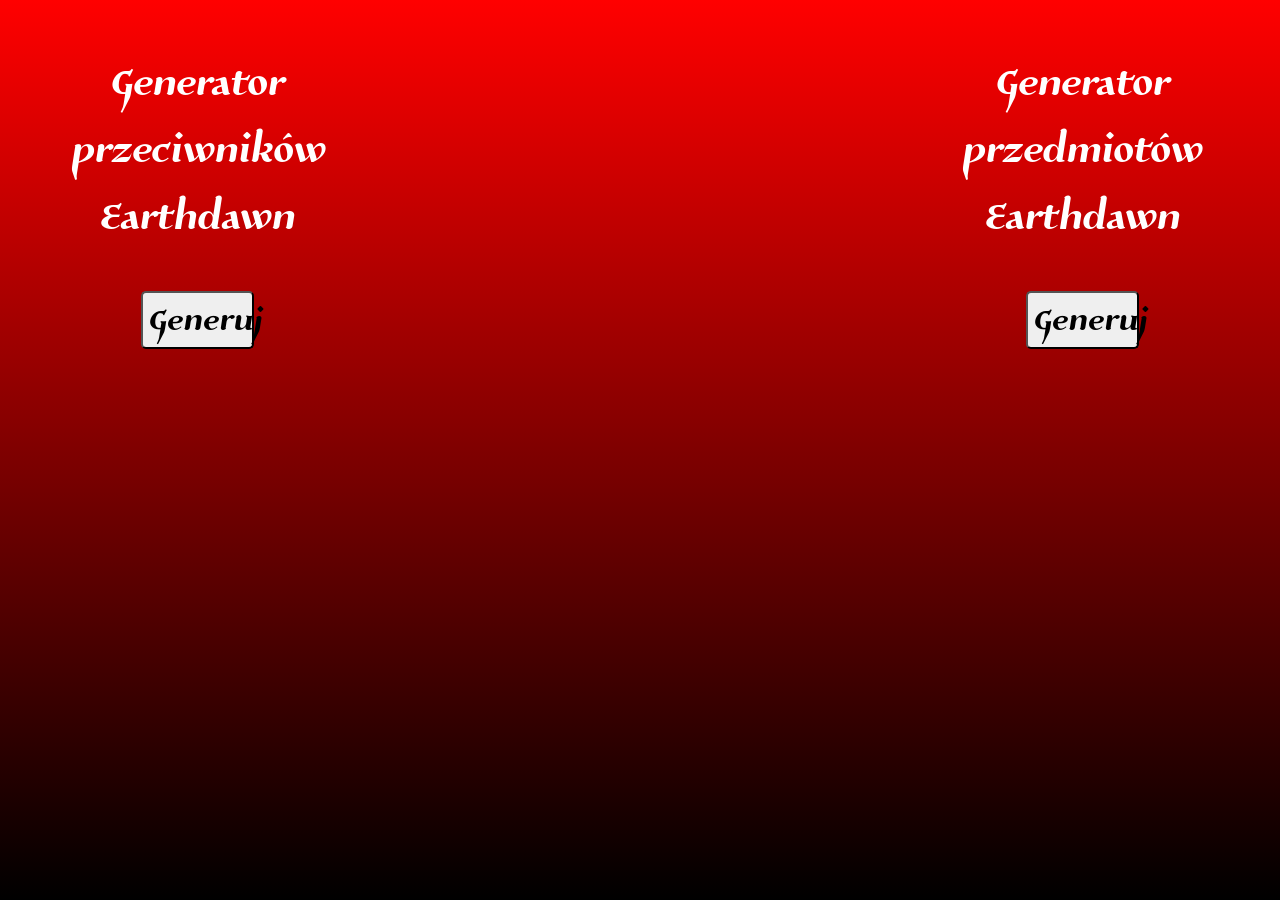
==== index.html @ 7abf9995 "Add files via upload" ====
<html>
    <head>
    <title>Generator</title>
    <meta charset="utf-8">
    <link href="styl.css" rel="stylesheet">
    <link rel="icon" href="logo.png">
    </head>
        <body>
            <div id="enemyGenerator">
              <h1>Generator przeciwników Earthdawn</h1>
              <button type="button" onclick="generate();">Generuj</button>
              <p id="output"></p>
            <script type="text/javascript">

              var nazwaPool1 = Array(
              "Straszliwy",
              "Przerażający",
              "Wielki",
              "Trujący",
              "Agresywny",
              "Pełzający",
              "Skalny",
              "Lodowy",
              "Ognisty",
              "Latający",
              "Nieumarły",
              "Człapiący",
              "Waleczny",
              "Pancerny",
              "Tajemniczy",
              "Doskonały",
              "Silny",
              "Szybki",
              "Niepokonany",
              "Gnijący",
              "Beznogi",
              "Uzbrojony",
              "Nieustraszony",
              "Topniejący",
              "Ropiejący",
              "Kopiący",
              "Kolczasty",
              "Magiczny",
              "Splugawiony",
              "Świecący",
              "Szarżujący",
              "Wierzgający",
              "Ostronożny",
              "Tęgi",
              "Wielogłowy",
              "Dwugłowy",
              "Czteronożny",
              "Fluorescencyjny",
              "Morski",
              "Szkarłatny",
              "Zmiennokształtny",
              "Przeklęty",
              "Eteryczny",
              "Astralny",
              "Dziki",
              "Mglisty",
              "Międzywymiarowy",
              "Przerośnięty",
              "Zarośnięty bluszczem",
              "Toksyczny",
              "Krwawy",
              "Metaliczny",
              "Nienaturalny",
              "Zabójczy",
              "Wzmocniony",
              "Zaklęty",
              "Chitynowy",
              "Bagienny",
              "Podniebny",
              "Jaskiniowy",
              "Nocny",
              "Mroczny"
          );

          var nazwaPool2 = Array(
              "pająk",
              "stawonóg",
              "troll",
              "ork",
              "obsydianin",
              "wietrzniak",
              "elf",
              "człowiek",
              "t'skrang",
              "krasnolud",
              "skorupiak",
              "rekin",
              "krab",
              "szkielet",
              "kapitan",
              "wojownik",
              "strzelec",
              "pomiot",
              "rycerz",
              "złodziej",
              "łupieżca",
              "zębacz",
              "przedmiot",
              "glut",
              "ptak",
              "wilk",
              "żółw",
              "czarownik",
              "czarnoksiężnik",
              "smok",
              "strażnik",
              "obrońca",
              "wąż",
              "niedźwiedź",
              "pijawek",
              "bluszcz",
              "koń",
              "nosorożec",
              "żywiołak",
              "glizd",
              "wijec",
              "szympans",
              "golem",
              "drzewiec",
              "pnączak",
              "humanoid",
              "grzyb",
              "Węgorz",
              "bizon",
              "moloch",
              "aligator",
              "cień",
              "tytan",
              "goblin",
              "wampir",
              "wężo-człek",
              "robal",
              "duch",
              "olbrzym",
              "posąg",
              "ghul",
              "trupojad",
              "cyklop",
              "ogr",
              "pełzacz",
              "stonóg",
              "wędrowiec",
              "rozpruwacz",
              "mackogłów",
              "skalniak",
              "skorpion",
              "behemot",
              "lewiatan",
              "gryzak",
              "kruk",
              "szermierz"
          );

          var kosciPool = Array(
              "k12",
              "2k6",
              "k8+k6",
              "k10+k6",
              "k10+k8",
              "2k10",
              "k12+k10",
              "k20+k4",
              "k20+k6"
          );

              function numberGenerate(min, max) {
                return Math.random() * (max - min) + min;
              }

              function generate() {

                var rand1 = nazwaPool1[Math.floor(Math.random()*nazwaPool1.length)];
                var rand2 = nazwaPool2[Math.floor(Math.random()*nazwaPool2.length)];
                var rand3 = kosciPool[Math.floor(Math.random()*kosciPool.length)];
                var rand4 = kosciPool[Math.floor(Math.random()*kosciPool.length)];
                var rand5 = Math.round(numberGenerate(5, 12));
                var rand6 = Math.round(numberGenerate(5, 12));
                var rand7 = Math.round(numberGenerate(5, 12));
                var rand8 = Math.round(numberGenerate(0, 7));
                var rand9 = Math.round(numberGenerate(24, 62));
                var rand11 = Math.round(numberGenerate(0, 1));
                var rand12 = Math.round(numberGenerate(20, 160));
                var rand12andHalf = Math.ceil(rand12/2);
                var rand13 = kosciPool[Math.floor(Math.random()*kosciPool.length)];
                var rand14 = kosciPool[Math.floor(Math.random()*kosciPool.length)];


                var nazwa = rand1 + " " + rand2;
                var atak = rand3;
                var obrazenia = rand4;
                var obrFiz = rand5;
                var obrMag = rand6;
                var obrSpol = rand7;
                var pancerz = rand8;
                var pZycia = rand9;
                var pPrzyt = Math.ceil((rand9/2) + (rand9/3));
                var czary = rand11;
                var predkosc = (rand12) + "/" + (rand12andHalf);
                var tkanieWatkow = rand13;
                var rzucanieCzarow = rand14;

                if (czary == 0) {
                  czary = "Nie";
                } else if (czary == 1) {
                  czary = "Tak";
                }

                if (czary == "Tak") {
                  document.getElementById('output').innerHTML = nazwa + "<br> Atak: " + atak + "<br> Obrażenia: " + obrazenia + "<br> Obrona fizyczna: " + obrFiz + "<br> Obrona magiczna: " + obrMag + "<br> Obrona społeczna: " + obrSpol + "<br> Pancerz: " + pancerz + "<br> Próg życia: " + pZycia + "<br> Próg przytomności: " + pPrzyt + "<br> Czary: " + czary + "<br> Prędkość: " + predkosc + "<br> Tkanie wątków: " + tkanieWatkow + "<br> Rzucanie Czarów: " + rzucanieCzarow;
                } else if (czary == "Nie") {
                  document.getElementById('output').innerHTML = nazwa + "<br> Atak: " + atak + "<br> Obrażenia: " + obrazenia + "<br> Obrona fizyczna: " + obrFiz + "<br> Obrona magiczna: " + obrMag + "<br> Obrona społeczna: " + obrSpol + "<br> Pancerz: " + pancerz + "<br> Próg życia: " + pZycia + "<br> Próg przytomności: " + pPrzyt + "<br> Czary: " + czary + "<br> Prędkość: " + predkosc;
                } else if (rand2 == "czarnoksiężnik" || rand2 == "czarownik") {
                  document.getElementById('output').innerHTML = nazwa + "<br> Atak: " + atak + "<br> Obrażenia: " + obrazenia + "<br> Obrona fizyczna: " + obrFiz + "<br> Obrona magiczna: " + obrMag + "<br> Obrona społeczna: " + obrSpol + "<br> Pancerz: " + pancerz + "<br> Próg życia: " + pZycia + "<br> Próg przytomności: " + pPrzyt + "<br> Czary: " + czary + "<br> Prędkość: " + predkosc + "<br> Tkanie wątków: " + tkanieWatkow + "<br> Rzucanie Czarów: " + rzucanieCzarow;
                }
              }
            </script>

            <!--Koniec I skryptu-->

            </div>
            <div id="itemGenerator">
              <h1>Generator przedmiotów Earthdawn</h1>
              <button type="button" onclick="generate2();">Generuj</button>
              <p id="itemOutput"></p>
            <script type="text/javascript">

              var nazwaPool3 = Array(
              "Straszliwy",
              "Ostry",
              "Wielki",
              "Trujący",
              "Skalny",
              "Lodowy",
              "Ognisty",
              "Latający",
              "Pancerny",
              "Tajemniczy",
              "Doskonały",
              "Gnijący",
              "Topniejący",
              "Ropiejący",
              "Kolczasty",
              "Magiczny",
              "Splugawiony",
              "Świecący",
              "Fluorescencyjny",
              "Morski",
              "Szkarłatny",
              "Przeklęty",
              "Eteryczny",
              "Astralny",
              "Mglisty",
              "Międzywymiarowy",
              "Zarośnięty bluszczem",
              "Toksyczny",
              "Krwawy",
              "Metaliczny",
              "Nienaturalny",
              "Zabójczy",
              "Wzmocniony",
              "Zaklęty",
              "Chitynowy",
              "Nocny",
              "Mroczny",
              "Wybuchowy",
              "Eksplodujący",
              "Ciężki",
              "Dwuręczny",
              "Stłuczony",
              "Pęknięty",
              "Płonący",
              "Złoty",
              "Srebrny",
          );

          var nazwaPool4 = Array(
              "berdysz",
              "bicz",
              "głuszak",
              "korbacz",
              "kostur",
              "miecz",
              "młot",
              "nóż",
              "sztylet",
              "topór",
              "trójząb",
              "łuk",
              "kołczan",
              "jastrzębiec",
              "toporek",
              "olej",
              "pawęż",
              "puklerz",
              "kapelusz",
              "płaszcz",
              "świecznik",
              "bandaż",
              "eliksir",
              "okład",
              "kryształ",
              "amulet",
              "kaftan",
              "pas",
              "szal",
              "bukłak",
              "kielich",
              "plecak",
              "hak",
              "worek",
              "przyrząd",
              "łańcuch",
              "koc",
              "kompas"
          );

          var nazwaPool5 = Array(
              "zniszczenia",
              "pożogi",
              "luminescencji",
              "dwuręczny",
              "krótki",
              "wietrzniacki",
              "krasnoludzki",
              "obsydiański",
              "z Th'aal",
              "z Throalu",
              "czystki",
              "wiatru",
              "t'skrandzki",
              "pogłosu",
              "echa",
              "porażenia",
              "elficki",
              "trollowy",
              "splugawienia",
              "poczwary",
              "zgryzoty",
              "człowieczeństwa",
              "ożywienia",
              "orzeźwienia",
              "destrukcji",
              "zagłady",
              "spętania",
              "z Dolny Mroku",
              "z Krwawej Puszczy",
              "rubinowy",
              "szmaragdowy",
              "diamentowy",
              "znikania",
              "kradzieży",
              "blasku",
              "smutku",
              "wściekłości",
              "ratunku"
          );

          var nazwaPool6 = Array(
              "Leczenie",
              "Podpalenie",
              "Porażenie",
              "Zamrożenie",
              "Ogłuszenie",
              "Zniknięcie",
              "Usunięcie negatywnych efektów",
              "Usunięcie chorób",
              "Widzenie astralne",
              "Przywołanie",
              "Wizualny",
              "Oślepienie",
              "Brak",
              "Prowadzenie do punktu magii",
              "Ochrona przed ogniem",
              "Ochrona przed mrozem",
              "Ochrona przed truciznami",
              "Ochrona przed magią",
              "Rozproszenie magii",
              "Uzależnienie od przedmiotu",
              "Przekleństwo",
              "Do użycia tylko w niektórych sytuacjach",
              "Urojenia psychiczne",
              "Zdrada - zmiana efektów pozytywnych na negatywne przedmiotu",
              "Bonus do talentu: +1"
          );

              function numberGenerate(min, max) {
                return Math.random() * (max - min) + min;
              }

              function generate2() {

                var rand1 = nazwaPool3[Math.floor(Math.random()*nazwaPool3.length)];
                var rand2 = nazwaPool4[Math.floor(Math.random()*nazwaPool4.length)];
                var rand3 = nazwaPool5[Math.floor(Math.random()*nazwaPool5.length)];
                var cena = Math.round(numberGenerate(10, 200));
                var obrazenia = Math.round(numberGenerate(1, 12));
                var minSF = Math.round(numberGenerate(4, 15));
                var ciezar = Math.round(numberGenerate(0, 7));
                var zasieg = Math.round(numberGenerate(3, 125));
                var dodPancFiz = Math.round(numberGenerate(0, 5));
                var dodPancMag = Math.round(numberGenerate(0, 3));
                var dodObrSpol = Math.round(numberGenerate(0, 5));
                var efekt = nazwaPool6[Math.floor(Math.random()*nazwaPool6.length)];
                var czasDzialania = Math.round(numberGenerate(0, 10));
                var nazwa = rand1 + " " + rand2 + " " + rand3;

                if (rand2 == "berdysz" || rand2 == "bicz" || rand2 == "głuszak" || rand2 == "korbacz" || rand2 == "kostur" || rand2 == "miecz" || rand2 == "młot" || rand2 == "nóż" || rand2 == "sztylet" || rand2 == "topór" || rand2 == "trójząb" || rand2 == "łuk" || rand2 == "kołczan" || rand2 == "jastrzębiec" || rand2 == "toporek" || rand2 == "łańcuch" || rand2 == "hak") {
                  document.getElementById('itemOutput').innerHTML = nazwa + "<br> Cena: " + cena + "<br> Stopień obrażeń: " + obrazenia + "<br> Minimalna Siła Fizyczna: " + minSF + "<br> Ciężar: " + ciezar + "<br> Zasięg: " + zasieg + "<br> Efekt: " + efekt;
                } else if (rand2 == "pawęż" || rand2 == "puklerz"){
                  document.getElementById('itemOutput').innerHTML = nazwa + "<br> Cena: " + cena + "<br> Minimalna Siła Fizyczna: " + minSF + "<br> Ciężar: " + ciezar + "<br> Dodatkowy pancerz fizyczny: " + dodPancFiz + "<br> Dodatkowy pancerz duchowy: " + dodPancMag + "<br> Efekt: " + efekt;
                } else {
                  document.getElementById('itemOutput').innerHTML = nazwa + "<br> Cena: " + cena + "<br> Ciężar: " + ciezar + "<br> Pancerz fizyczny: +" + dodPancFiz + "<br> Pancerz duchowy: +" + dodPancMag + "<br> Obrona społeczna: +" + dodObrSpol + "<br> Czas działania (Tury): " + czasDzialania + "<br> Efekt: " + efekt;
                }
              }
            </script>
            </div>
        </body>
</html>
---- styl.css ----
@font-face {
  font-family: font1;
  src: url(fonts/Risaltyp_024.ttf);
}
body
{
    font-size: 150%;
    background: linear-gradient(red, black);
    color: white;
    font-family: font1;
    text-align: center;
    height: 41%;
}
#enemyGenerator
{
  width: 30%;
  height: 45%;
  border: 0px solid white;
  text-align: center;
  font-size: 170%;
  float: left;
}
#itemGenerator
{
  width: 30%;
  height: 45%;
  border: 0px solid white;
  text-align: center;
  font-size: 170%;
  float: right;
}
input
{
  font-family: font1;
  font-size: 120%;
  border-radius: 5px;
}
h1
{
  font-size: 150%;
  font-weight: normal;
}
button
{
  width: 30%;
  height: 35%;
  font-size: 120%;
  font-family: font1;
  border-radius: 5px;
}
#output
{
  width: 100%;
  height: 50%;
  border: inherit;
  text-align: inherit;
  font-size: inherit;
}
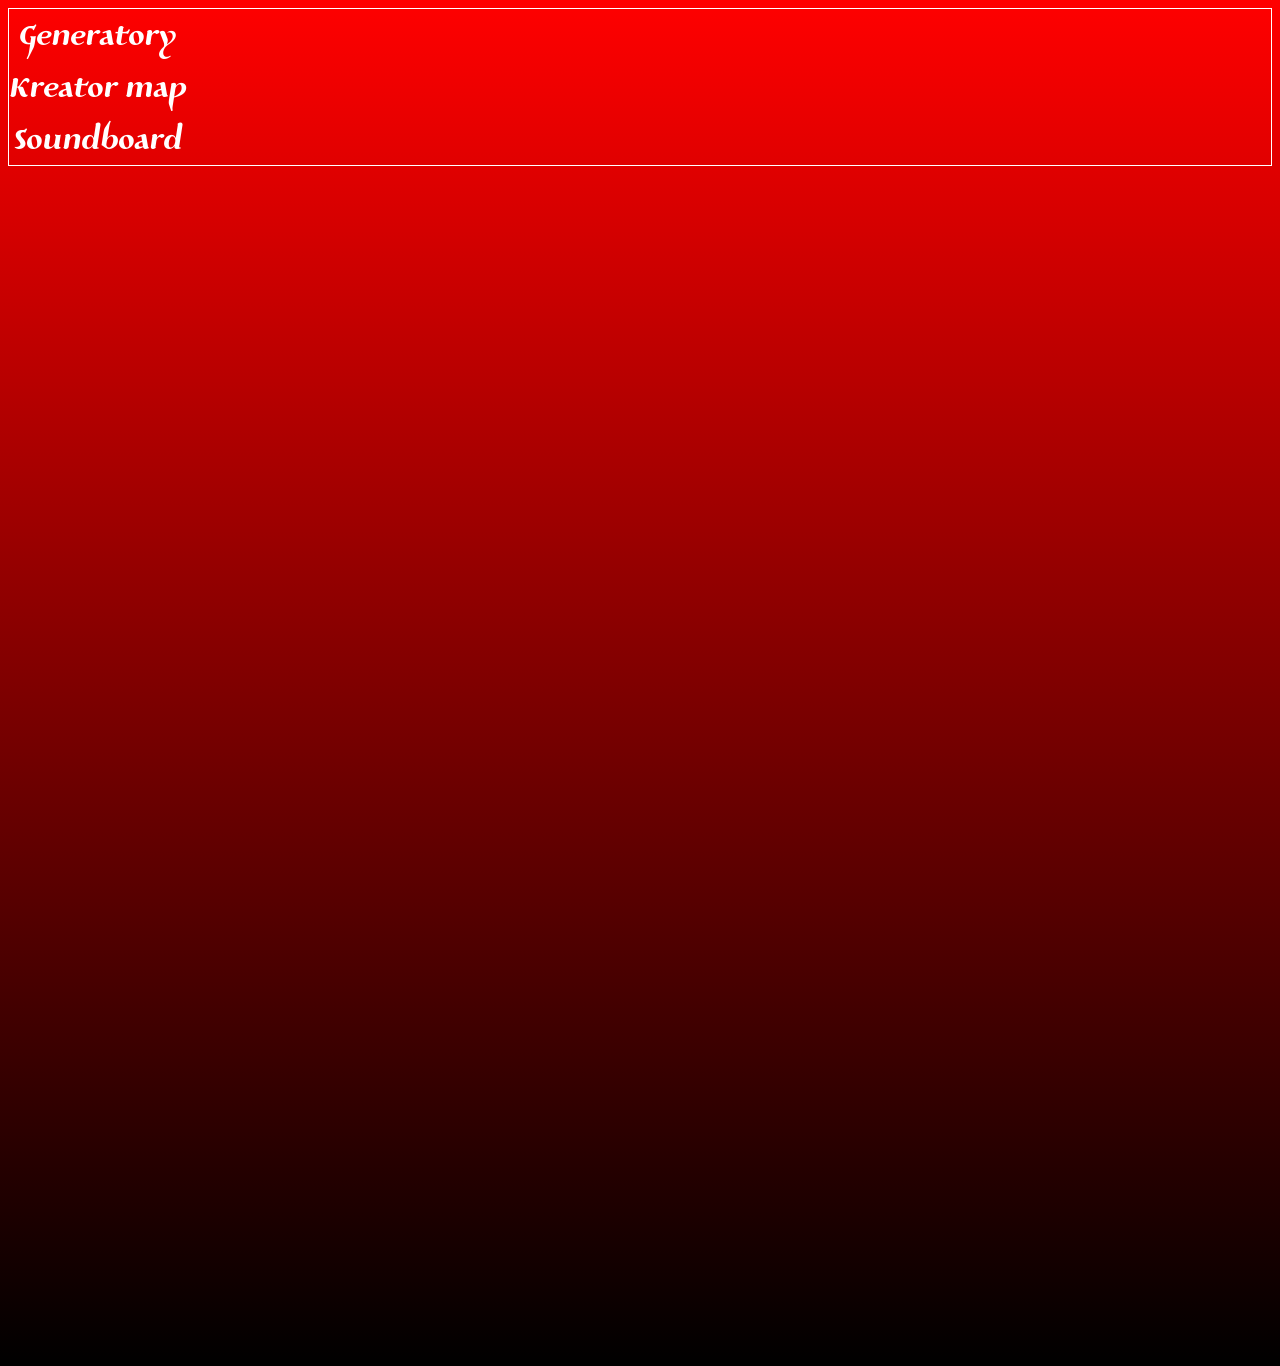
==== commit 682f307e: "Add files via upload" ====
--- a/index.html
+++ b/index.html
@@ -1,423 +1,16 @@
 <html>
-    <head>
-    <title>Generator</title>
-    <meta charset="utf-8">
-    <link href="styl.css" rel="stylesheet">
-    <link rel="icon" href="logo.png">
-    </head>
-        <body>
-            <div id="enemyGenerator">
-              <h1>Generator przeciwników Earthdawn</h1>
-              <button type="button" onclick="generate();">Generuj</button>
-              <p id="output"></p>
-            <script type="text/javascript">
-
-              var nazwaPool1 = Array(
-              "Straszliwy",
-              "Przerażający",
-              "Wielki",
-              "Trujący",
-              "Agresywny",
-              "Pełzający",
-              "Skalny",
-              "Lodowy",
-              "Ognisty",
-              "Latający",
-              "Nieumarły",
-              "Człapiący",
-              "Waleczny",
-              "Pancerny",
-              "Tajemniczy",
-              "Doskonały",
-              "Silny",
-              "Szybki",
-              "Niepokonany",
-              "Gnijący",
-              "Beznogi",
-              "Uzbrojony",
-              "Nieustraszony",
-              "Topniejący",
-              "Ropiejący",
-              "Kopiący",
-              "Kolczasty",
-              "Magiczny",
-              "Splugawiony",
-              "Świecący",
-              "Szarżujący",
-              "Wierzgający",
-              "Ostronożny",
-              "Tęgi",
-              "Wielogłowy",
-              "Dwugłowy",
-              "Czteronożny",
-              "Fluorescencyjny",
-              "Morski",
-              "Szkarłatny",
-              "Zmiennokształtny",
-              "Przeklęty",
-              "Eteryczny",
-              "Astralny",
-              "Dziki",
-              "Mglisty",
-              "Międzywymiarowy",
-              "Przerośnięty",
-              "Zarośnięty bluszczem",
-              "Toksyczny",
-              "Krwawy",
-              "Metaliczny",
-              "Nienaturalny",
-              "Zabójczy",
-              "Wzmocniony",
-              "Zaklęty",
-              "Chitynowy",
-              "Bagienny",
-              "Podniebny",
-              "Jaskiniowy",
-              "Nocny",
-              "Mroczny"
-          );
-
-          var nazwaPool2 = Array(
-              "pająk",
-              "stawonóg",
-              "troll",
-              "ork",
-              "obsydianin",
-              "wietrzniak",
-              "elf",
-              "człowiek",
-              "t'skrang",
-              "krasnolud",
-              "skorupiak",
-              "rekin",
-              "krab",
-              "szkielet",
-              "kapitan",
-              "wojownik",
-              "strzelec",
-              "pomiot",
-              "rycerz",
-              "złodziej",
-              "łupieżca",
-              "zębacz",
-              "przedmiot",
-              "glut",
-              "ptak",
-              "wilk",
-              "żółw",
-              "czarownik",
-              "czarnoksiężnik",
-              "smok",
-              "strażnik",
-              "obrońca",
-              "wąż",
-              "niedźwiedź",
-              "pijawek",
-              "bluszcz",
-              "koń",
-              "nosorożec",
-              "żywiołak",
-              "glizd",
-              "wijec",
-              "szympans",
-              "golem",
-              "drzewiec",
-              "pnączak",
-              "humanoid",
-              "grzyb",
-              "Węgorz",
-              "bizon",
-              "moloch",
-              "aligator",
-              "cień",
-              "tytan",
-              "goblin",
-              "wampir",
-              "wężo-człek",
-              "robal",
-              "duch",
-              "olbrzym",
-              "posąg",
-              "ghul",
-              "trupojad",
-              "cyklop",
-              "ogr",
-              "pełzacz",
-              "stonóg",
-              "wędrowiec",
-              "rozpruwacz",
-              "mackogłów",
-              "skalniak",
-              "skorpion",
-              "behemot",
-              "lewiatan",
-              "gryzak",
-              "kruk",
-              "szermierz"
-          );
-
-          var kosciPool = Array(
-              "k12",
-              "2k6",
-              "k8+k6",
-              "k10+k6",
-              "k10+k8",
-              "2k10",
-              "k12+k10",
-              "k20+k4",
-              "k20+k6"
-          );
-
-              function numberGenerate(min, max) {
-                return Math.random() * (max - min) + min;
-              }
-
-              function generate() {
-
-                var rand1 = nazwaPool1[Math.floor(Math.random()*nazwaPool1.length)];
-                var rand2 = nazwaPool2[Math.floor(Math.random()*nazwaPool2.length)];
-                var rand3 = kosciPool[Math.floor(Math.random()*kosciPool.length)];
-                var rand4 = kosciPool[Math.floor(Math.random()*kosciPool.length)];
-                var rand5 = Math.round(numberGenerate(5, 12));
-                var rand6 = Math.round(numberGenerate(5, 12));
-                var rand7 = Math.round(numberGenerate(5, 12));
-                var rand8 = Math.round(numberGenerate(0, 7));
-                var rand9 = Math.round(numberGenerate(24, 62));
-                var rand11 = Math.round(numberGenerate(0, 1));
-                var rand12 = Math.round(numberGenerate(20, 160));
-                var rand12andHalf = Math.ceil(rand12/2);
-                var rand13 = kosciPool[Math.floor(Math.random()*kosciPool.length)];
-                var rand14 = kosciPool[Math.floor(Math.random()*kosciPool.length)];
-
-
-                var nazwa = rand1 + " " + rand2;
-                var atak = rand3;
-                var obrazenia = rand4;
-                var obrFiz = rand5;
-                var obrMag = rand6;
-                var obrSpol = rand7;
-                var pancerz = rand8;
-                var pZycia = rand9;
-                var pPrzyt = Math.ceil((rand9/2) + (rand9/3));
-                var czary = rand11;
-                var predkosc = (rand12) + "/" + (rand12andHalf);
-                var tkanieWatkow = rand13;
-                var rzucanieCzarow = rand14;
-
-                if (czary == 0) {
-                  czary = "Nie";
-                } else if (czary == 1) {
-                  czary = "Tak";
-                }
-
-                if (czary == "Tak") {
-                  document.getElementById('output').innerHTML = nazwa + "<br> Atak: " + atak + "<br> Obrażenia: " + obrazenia + "<br> Obrona fizyczna: " + obrFiz + "<br> Obrona magiczna: " + obrMag + "<br> Obrona społeczna: " + obrSpol + "<br> Pancerz: " + pancerz + "<br> Próg życia: " + pZycia + "<br> Próg przytomności: " + pPrzyt + "<br> Czary: " + czary + "<br> Prędkość: " + predkosc + "<br> Tkanie wątków: " + tkanieWatkow + "<br> Rzucanie Czarów: " + rzucanieCzarow;
-                } else if (czary == "Nie") {
-                  document.getElementById('output').innerHTML = nazwa + "<br> Atak: " + atak + "<br> Obrażenia: " + obrazenia + "<br> Obrona fizyczna: " + obrFiz + "<br> Obrona magiczna: " + obrMag + "<br> Obrona społeczna: " + obrSpol + "<br> Pancerz: " + pancerz + "<br> Próg życia: " + pZycia + "<br> Próg przytomności: " + pPrzyt + "<br> Czary: " + czary + "<br> Prędkość: " + predkosc;
-                } else if (rand2 == "czarnoksiężnik" || rand2 == "czarownik") {
-                  document.getElementById('output').innerHTML = nazwa + "<br> Atak: " + atak + "<br> Obrażenia: " + obrazenia + "<br> Obrona fizyczna: " + obrFiz + "<br> Obrona magiczna: " + obrMag + "<br> Obrona społeczna: " + obrSpol + "<br> Pancerz: " + pancerz + "<br> Próg życia: " + pZycia + "<br> Próg przytomności: " + pPrzyt + "<br> Czary: " + czary + "<br> Prędkość: " + predkosc + "<br> Tkanie wątków: " + tkanieWatkow + "<br> Rzucanie Czarów: " + rzucanieCzarow;
-                }
-              }
-            </script>
-
-            <!--Koniec I skryptu-->
-
-            </div>
-            <div id="itemGenerator">
-              <h1>Generator przedmiotów Earthdawn</h1>
-              <button type="button" onclick="generate2();">Generuj</button>
-              <p id="itemOutput"></p>
-            <script type="text/javascript">
-
-              var nazwaPool3 = Array(
-              "Straszliwy",
-              "Ostry",
-              "Wielki",
-              "Trujący",
-              "Skalny",
-              "Lodowy",
-              "Ognisty",
-              "Latający",
-              "Pancerny",
-              "Tajemniczy",
-              "Doskonały",
-              "Gnijący",
-              "Topniejący",
-              "Ropiejący",
-              "Kolczasty",
-              "Magiczny",
-              "Splugawiony",
-              "Świecący",
-              "Fluorescencyjny",
-              "Morski",
-              "Szkarłatny",
-              "Przeklęty",
-              "Eteryczny",
-              "Astralny",
-              "Mglisty",
-              "Międzywymiarowy",
-              "Zarośnięty bluszczem",
-              "Toksyczny",
-              "Krwawy",
-              "Metaliczny",
-              "Nienaturalny",
-              "Zabójczy",
-              "Wzmocniony",
-              "Zaklęty",
-              "Chitynowy",
-              "Nocny",
-              "Mroczny",
-              "Wybuchowy",
-              "Eksplodujący",
-              "Ciężki",
-              "Dwuręczny",
-              "Stłuczony",
-              "Pęknięty",
-              "Płonący",
-              "Złoty",
-              "Srebrny",
-          );
-
-          var nazwaPool4 = Array(
-              "berdysz",
-              "bicz",
-              "głuszak",
-              "korbacz",
-              "kostur",
-              "miecz",
-              "młot",
-              "nóż",
-              "sztylet",
-              "topór",
-              "trójząb",
-              "łuk",
-              "kołczan",
-              "jastrzębiec",
-              "toporek",
-              "olej",
-              "pawęż",
-              "puklerz",
-              "kapelusz",
-              "płaszcz",
-              "świecznik",
-              "bandaż",
-              "eliksir",
-              "okład",
-              "kryształ",
-              "amulet",
-              "kaftan",
-              "pas",
-              "szal",
-              "bukłak",
-              "kielich",
-              "plecak",
-              "hak",
-              "worek",
-              "przyrząd",
-              "łańcuch",
-              "koc",
-              "kompas"
-          );
-
-          var nazwaPool5 = Array(
-              "zniszczenia",
-              "pożogi",
-              "luminescencji",
-              "dwuręczny",
-              "krótki",
-              "wietrzniacki",
-              "krasnoludzki",
-              "obsydiański",
-              "z Th'aal",
-              "z Throalu",
-              "czystki",
-              "wiatru",
-              "t'skrandzki",
-              "pogłosu",
-              "echa",
-              "porażenia",
-              "elficki",
-              "trollowy",
-              "splugawienia",
-              "poczwary",
-              "zgryzoty",
-              "człowieczeństwa",
-              "ożywienia",
-              "orzeźwienia",
-              "destrukcji",
-              "zagłady",
-              "spętania",
-              "z Dolny Mroku",
-              "z Krwawej Puszczy",
-              "rubinowy",
-              "szmaragdowy",
-              "diamentowy",
-              "znikania",
-              "kradzieży",
-              "blasku",
-              "smutku",
-              "wściekłości",
-              "ratunku"
-          );
-
-          var nazwaPool6 = Array(
-              "Leczenie",
-              "Podpalenie",
-              "Porażenie",
-              "Zamrożenie",
-              "Ogłuszenie",
-              "Zniknięcie",
-              "Usunięcie negatywnych efektów",
-              "Usunięcie chorób",
-              "Widzenie astralne",
-              "Przywołanie",
-              "Wizualny",
-              "Oślepienie",
-              "Brak",
-              "Prowadzenie do punktu magii",
-              "Ochrona przed ogniem",
-              "Ochrona przed mrozem",
-              "Ochrona przed truciznami",
-              "Ochrona przed magią",
-              "Rozproszenie magii",
-              "Uzależnienie od przedmiotu",
-              "Przekleństwo",
-              "Do użycia tylko w niektórych sytuacjach",
-              "Urojenia psychiczne",
-              "Zdrada - zmiana efektów pozytywnych na negatywne przedmiotu",
-              "Bonus do talentu: +1"
-          );
-
-              function numberGenerate(min, max) {
-                return Math.random() * (max - min) + min;
-              }
-
-              function generate2() {
-
-                var rand1 = nazwaPool3[Math.floor(Math.random()*nazwaPool3.length)];
-                var rand2 = nazwaPool4[Math.floor(Math.random()*nazwaPool4.length)];
-                var rand3 = nazwaPool5[Math.floor(Math.random()*nazwaPool5.length)];
-                var cena = Math.round(numberGenerate(10, 200));
-                var obrazenia = Math.round(numberGenerate(1, 12));
-                var minSF = Math.round(numberGenerate(4, 15));
-                var ciezar = Math.round(numberGenerate(0, 7));
-                var zasieg = Math.round(numberGenerate(3, 125));
-                var dodPancFiz = Math.round(numberGenerate(0, 5));
-                var dodPancMag = Math.round(numberGenerate(0, 3));
-                var dodObrSpol = Math.round(numberGenerate(0, 5));
-                var efekt = nazwaPool6[Math.floor(Math.random()*nazwaPool6.length)];
-                var czasDzialania = Math.round(numberGenerate(0, 10));
-                var nazwa = rand1 + " " + rand2 + " " + rand3;
-
-                if (rand2 == "berdysz" || rand2 == "bicz" || rand2 == "głuszak" || rand2 == "korbacz" || rand2 == "kostur" || rand2 == "miecz" || rand2 == "młot" || rand2 == "nóż" || rand2 == "sztylet" || rand2 == "topór" || rand2 == "trójząb" || rand2 == "łuk" || rand2 == "kołczan" || rand2 == "jastrzębiec" || rand2 == "toporek" || rand2 == "łańcuch" || rand2 == "hak") {
-                  document.getElementById('itemOutput').innerHTML = nazwa + "<br> Cena: " + cena + "<br> Stopień obrażeń: " + obrazenia + "<br> Minimalna Siła Fizyczna: " + minSF + "<br> Ciężar: " + ciezar + "<br> Zasięg: " + zasieg + "<br> Efekt: " + efekt;
-                } else if (rand2 == "pawęż" || rand2 == "puklerz"){
-                  document.getElementById('itemOutput').innerHTML = nazwa + "<br> Cena: " + cena + "<br> Minimalna Siła Fizyczna: " + minSF + "<br> Ciężar: " + ciezar + "<br> Dodatkowy pancerz fizyczny: " + dodPancFiz + "<br> Dodatkowy pancerz duchowy: " + dodPancMag + "<br> Efekt: " + efekt;
-                } else {
-                  document.getElementById('itemOutput').innerHTML = nazwa + "<br> Cena: " + cena + "<br> Ciężar: " + ciezar + "<br> Pancerz fizyczny: +" + dodPancFiz + "<br> Pancerz duchowy: +" + dodPancMag + "<br> Obrona społeczna: +" + dodObrSpol + "<br> Czas działania (Tury): " + czasDzialania + "<br> Efekt: " + efekt;
-                }
-              }
-            </script>
-            </div>
-        </body>
+  <head>
+  <title>Generator</title>
+  <meta charset="utf-8">
+  <link rel="icon" href="logo.png">
+  <link rel="shortcut icon" href="logo.png">
+  <link href="styl.css" rel="stylesheet">
+  </head>
+    <body>
+      <div id="nav">
+        <p><a href="../Earthdawn/EarthdawnGenerator/index.html">Generatory</a></p>
+        <p><a href="../Earthdawn/EarthdawnMapCreator/index.html">Kreator map</a></p>
+        <p><a href="../Earthdawn/EarthdawnSoundboard/index.html">Soundboard</a></p>
+      </div>
+  </body>
 </html>
--- a/styl.css
+++ b/styl.css
@@ -2,57 +2,98 @@
   font-family: font1;
   src: url(fonts/Risaltyp_024.ttf);
 }
-body
-{
-    font-size: 150%;
-    background: linear-gradient(red, black);
-    color: white;
-    font-family: font1;
-    text-align: center;
-    height: 41%;
+body {
+  font-size: 170%;
+  background: linear-gradient(red, black);
+  color: white;
+  font-family: font1;
+  text-align: center;
+  min-height: 150%
 }
-#enemyGenerator
-{
-  width: 30%;
-  height: 45%;
-  border: 0px solid white;
-  text-align: center;
-  font-size: 170%;
-  float: left;
+a {
+  color: white;
+  text-decoration: none;
+  font-family: font1;
+  font-size: xxx-large;
 }
-#itemGenerator
-{
-  width: 30%;
-  height: 45%;
-  border: 0px solid white;
-  text-align: center;
-  font-size: 170%;
-  float: right;
+a:hover {
+  text-decoration: underline;
 }
-input
-{
+#container {
+  display: flex;
+  justify-content: space-between;
+}
+.generator {
+  font-size: 150%;
+}
+h1 {
+  font-size: 150%;
+  font-weight: normal;
+}
+button {
   font-family: font1;
   font-size: 120%;
   border-radius: 5px;
 }
-h1
-{
+#grid {
+  width: 100%;
+  height: 100%;
+  background-image: none;
+  background-repeat: no-repeat;
+  border: 0px solid black;
+  text-align: center;
+  margin: 6% auto auto auto;
+  overflow: hidden;
+  float: left;
+}
+#settings {
+  width: 70%;
+  height: 100%;
+  border: 0px solid white;
+  text-align: center;
+  margin: 3% auto auto auto;
+  clear: both;
+}
+p {
+  font-size: 160%;
+  margin: 0px;
+}
+button {
+  margin: 2% auto auto auto;
+  font-family: font1;
+  font-size: 200%;
+}
+#width, #height, #preText, #submit {
+  margin: 1% auto auto auto;
+}
+#icons {
+  margin: auto;
+  width: 30%;
+  height: 100%;
+  border: 0px solid white;
+  float: right;
+}
+tr, table {
+  border: 1px solid white;
+  margin: auto;
+}
+td {
+  border: 1px solid white;
+  padding: 30px;
+}
+.icon {
   font-size: 150%;
-  font-weight: normal;
+  cursor: move;
+  position: absolute;
+  float: left;
 }
-button
-{
-  width: 30%;
-  height: 35%;
-  font-size: 120%;
-  font-family: font1;
-  border-radius: 5px;
+#nav {
+  display: grid;
+  justify-content: start;
+  border: 1px solid white;
 }
-#output
-{
-  width: 100%;
-  height: 50%;
-  border: inherit;
-  text-align: inherit;
-  font-size: inherit;
+@media (max-width:978px) {
+  #container {
+    display: block;
+  }
 }
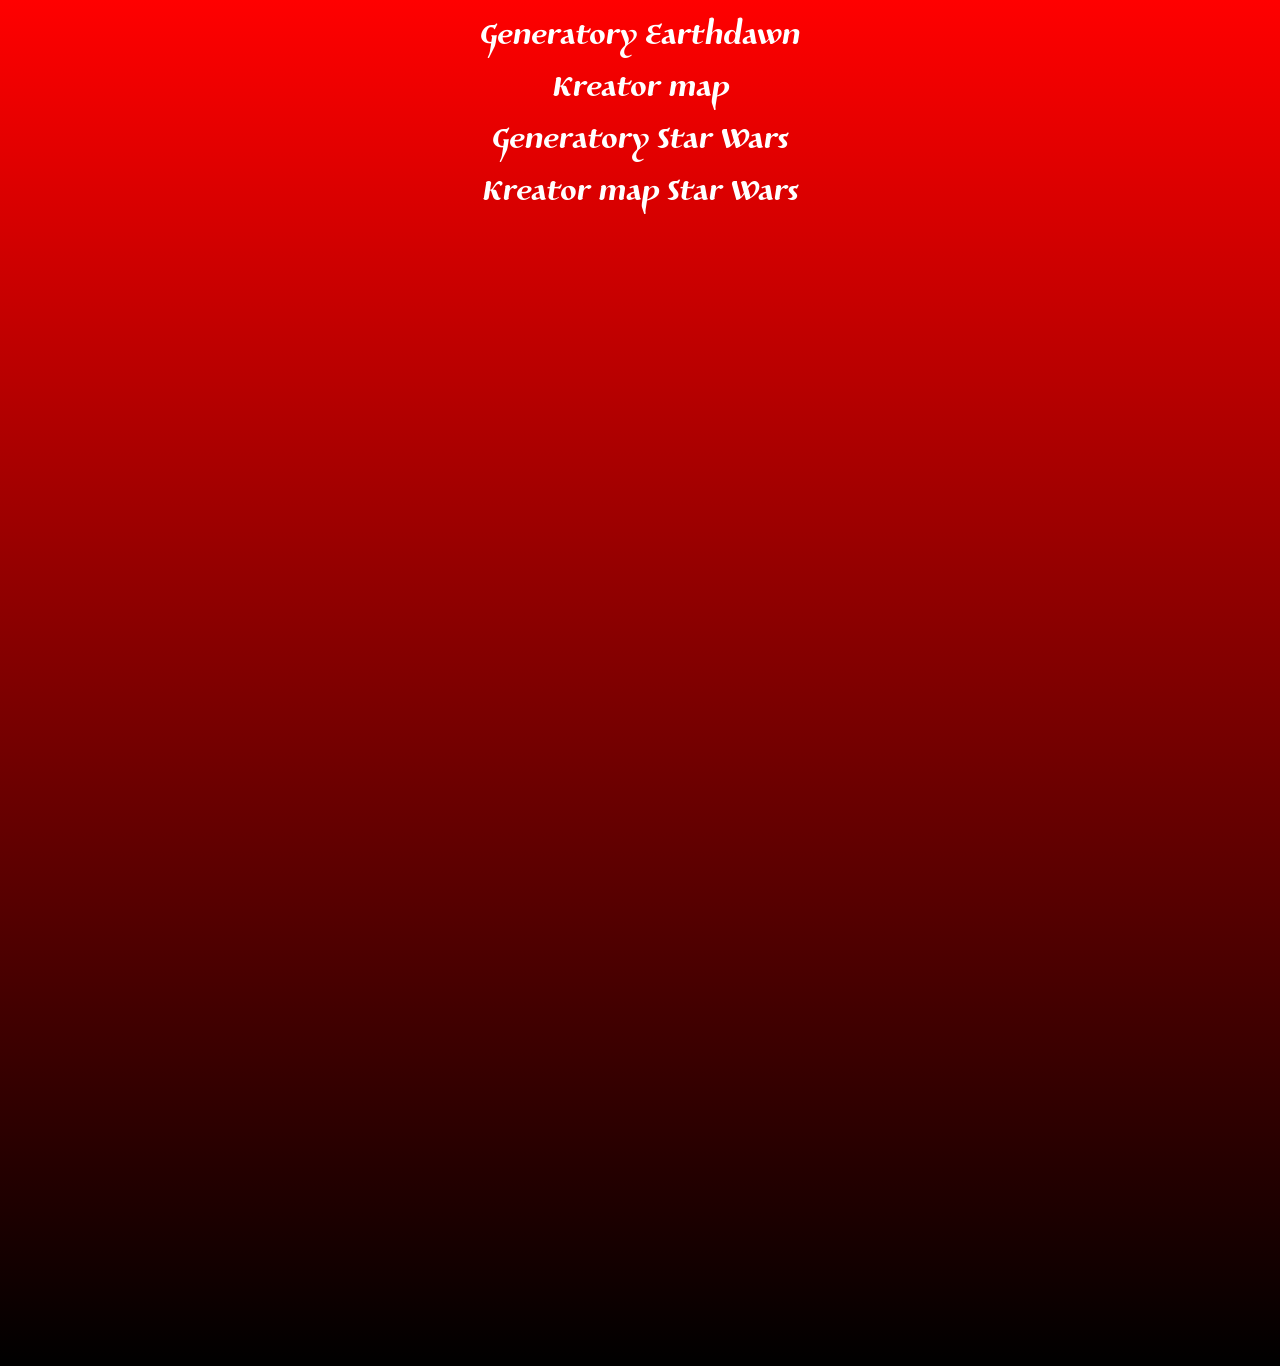
==== commit 2d186e30: "Add files via upload" ====
--- a/index.html
+++ b/index.html
@@ -7,10 +7,12 @@
   <link href="styl.css" rel="stylesheet">
   </head>
     <body>
-      <div id="nav">
-        <p><a href="../Earthdawn/EarthdawnGenerator/index.html">Generatory</a></p>
-        <p><a href="../Earthdawn/EarthdawnMapCreator/index.html">Kreator map</a></p>
-        <p><a href="../Earthdawn/EarthdawnSoundboard/index.html">Soundboard</a></p>
+      <div class="nav">
+        <p><a href="../Earthdawn i Star Wars/EarthdawnGenerator/index.html">Generatory Earthdawn</a></p>
+        <p><a href="../Earthdawn i Star Wars/EarthdawnMapCreator/index.html">Kreator map</a></p>
+        <!--<p><a href="../EarthdawnSoundboard/index.html">Soundboard</a></p>-->
+        <p><a href="../Earthdawn i Star Wars/StarWarsGenerator/index.html">Generatory Star Wars</a></p>
+        <p><a href="../Earthdawn i Star Wars/StarWarsMapCreator/index.html">Kreator map Star Wars</a></p>
       </div>
   </body>
 </html>
